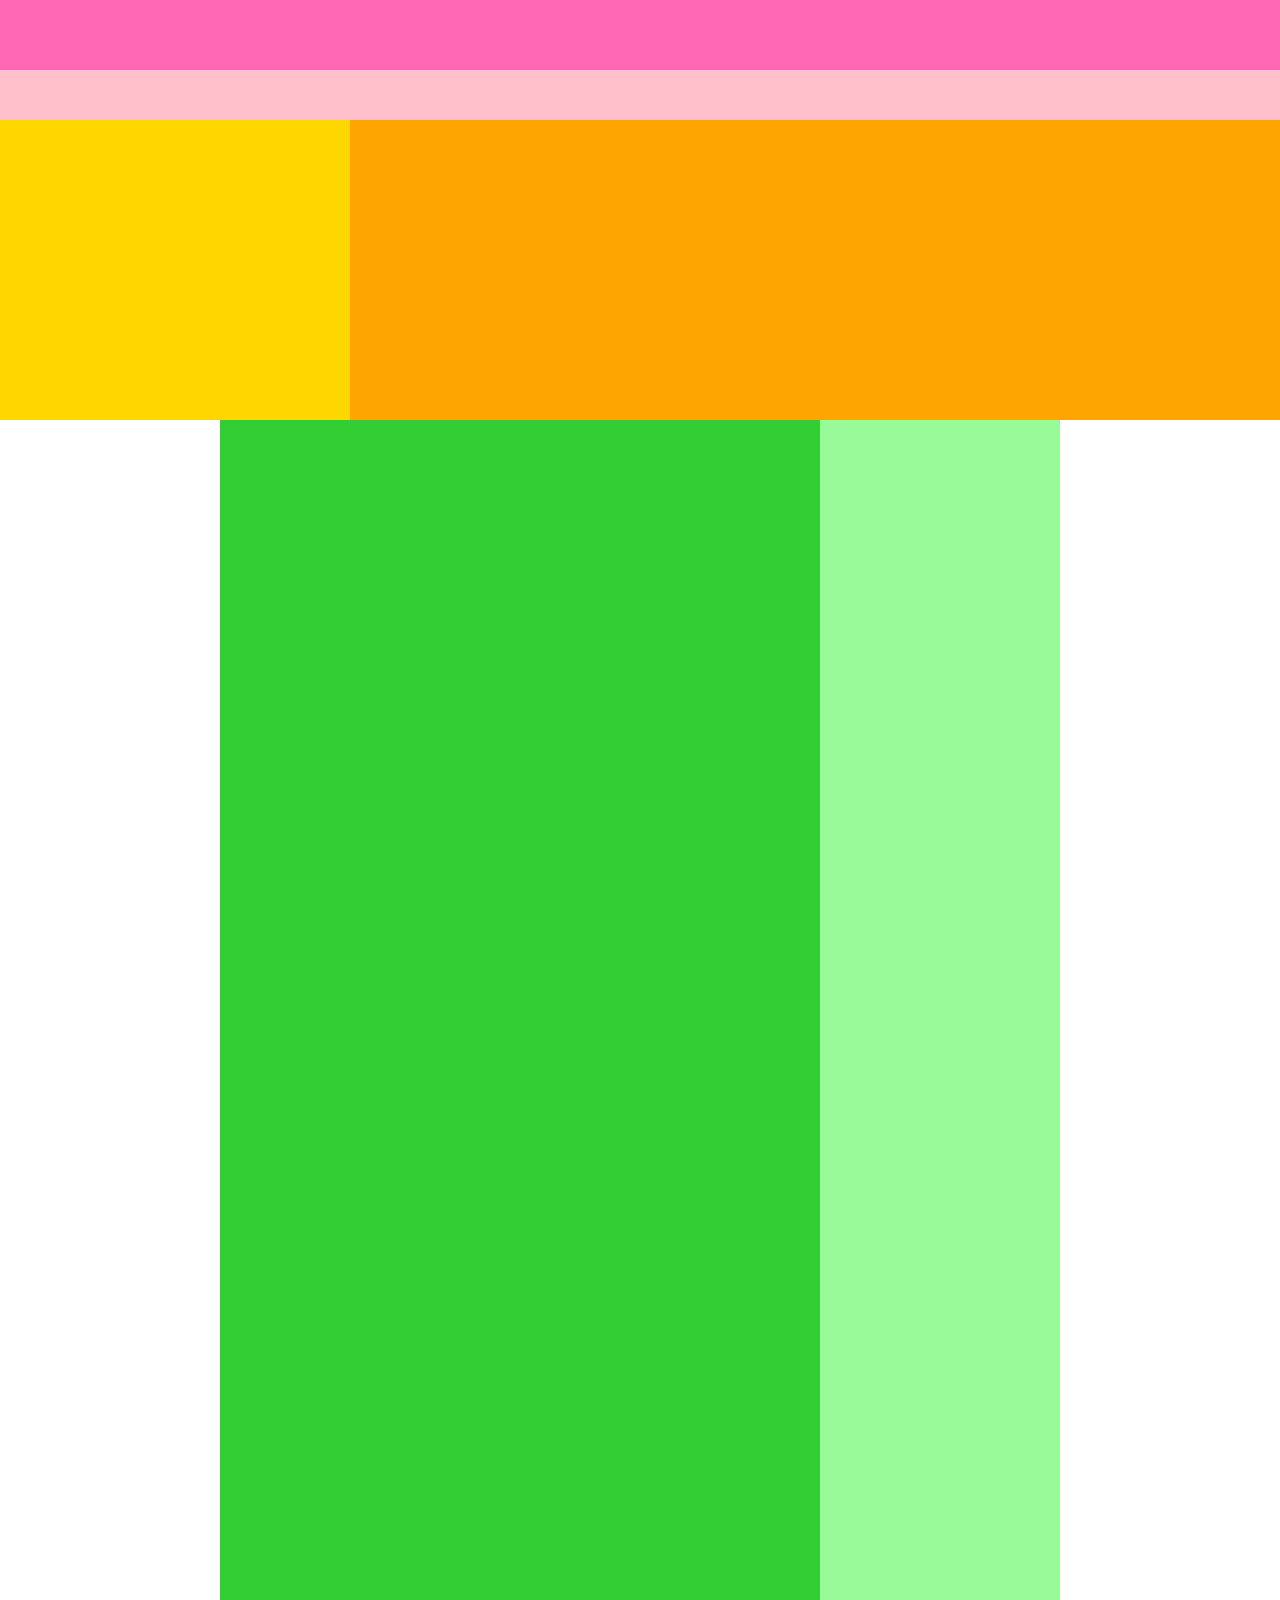
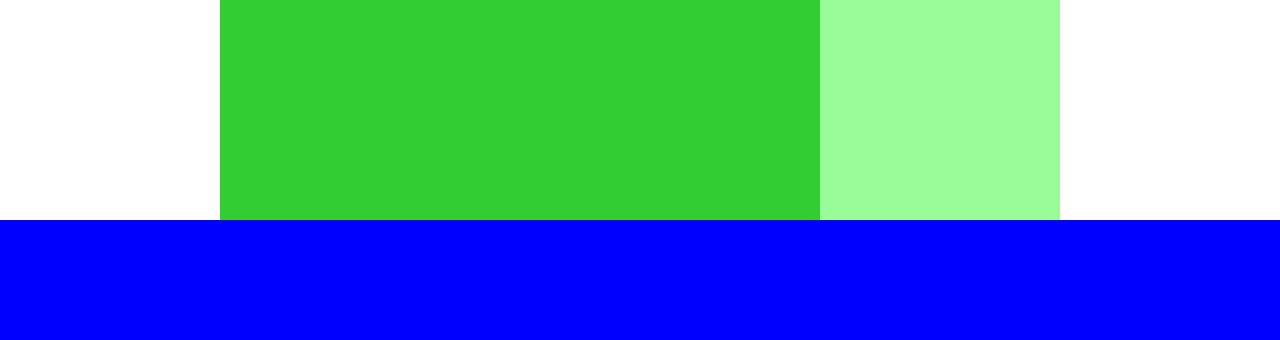
==== Chapter1_HTML/Assignment_Chapter4/caravan/index.html @ 2252f918 "[Update] 1-4 practice" ====
<!DOCTYPE HTML>
<html>
<head>
	<meta charset="UTF-8">
	<link rel="stylesheet" href="style.css">
	<title>CARAVAN</title>
</head>
<body>
	<!-- header用のdiv -->
	<div class="header">
		<div class="header-top"></div>
		<div class="header-bottom"></div>
	</div>

	<!-- main-visual用のdiv -->
	<div class="main-visual">
		<div class="main-visual-content"></div>
	</div>

	<!-- main用のdiv -->
	<div class="main clearfix">
		<div class="blog"></div>
		<div class="sidebar"></div>
	</div>

	<!-- footer用のdiv -->
	<div class="footer"></div>
</body>
</html>
---- Chapter1_HTML/Assignment_Chapter4/caravan/style.css ----
* {
	margin: 0;
	padding: 0;
	box-sizing: border-box;
}

.clearfix::after {
	content: "";
	display: block;
	clear: both;
}

.header {
	width: 100%;
	height: 120px;
	background-color: red;
}

.header-top {
	width: 100%;
	height: 70px;
	background-color: hotpink;
}

.header-bottom {
	width: 100%;
	height: 50px;
	background-color: pink;
}

.main-visual {
	width: 100%;
	height: 300px;
	background-color: orange;
}

.main-visual-content{
	width: 350px;
	height: 300px;
	background-color: gold;
}

.main{
	width: 840px;
	height: 1400px;
	background-color: green;
	margin: 0 auto;
}

.blog {
	width: 600px;
	height: 1400px;
	background-color: limegreen;
	float: left;
}

.sidebar {
	width: 240px;
	height: 1400px;
	background-color: palegreen;
	float: left;
}
.footer {
	width: 100%;
	height: 120px;
	background-color: blue;
}
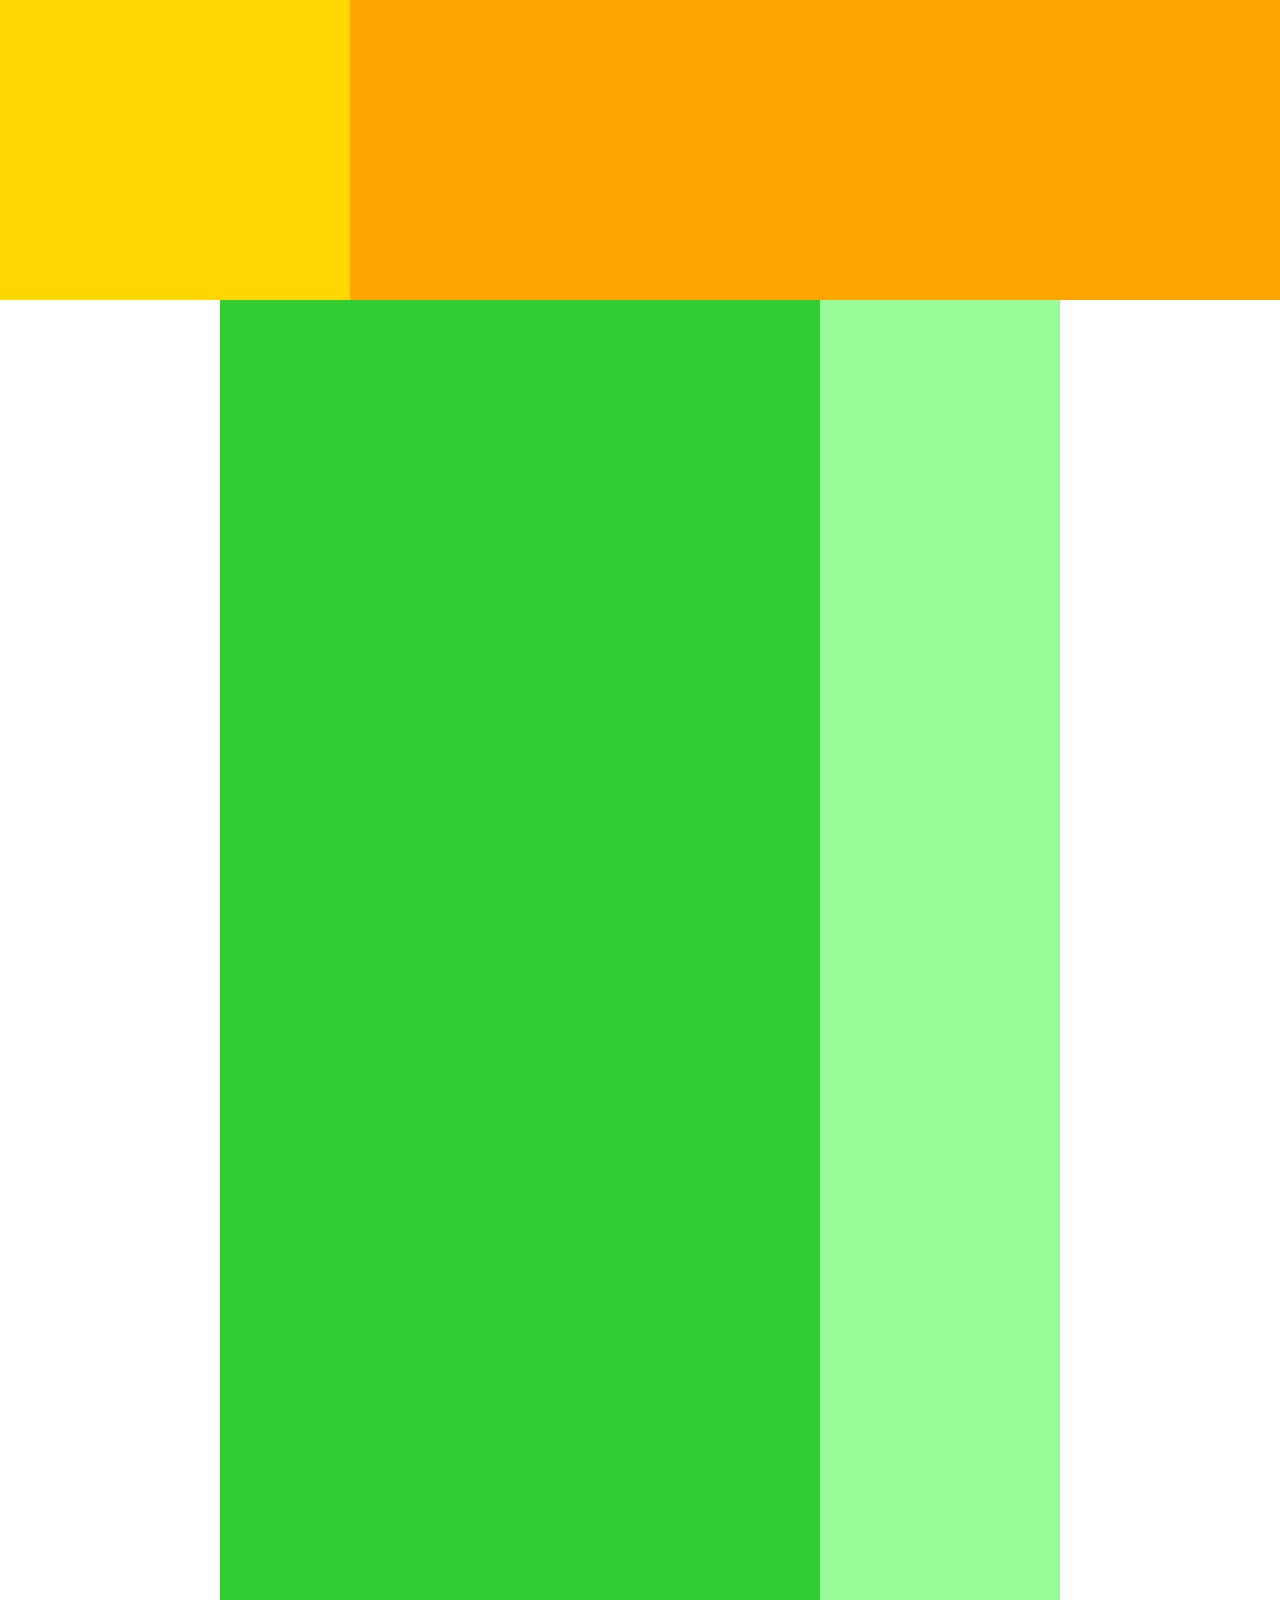
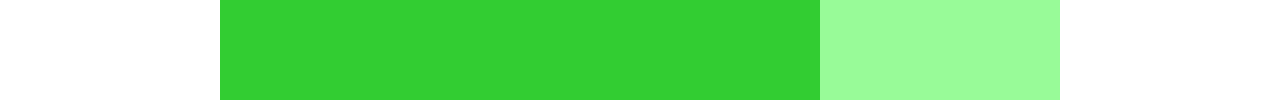
==== commit b4716d78: "[Start] 1-5 lesson" ====
--- a/Chapter1_HTML/Assignment_Chapter4/caravan/index.html
+++ b/Chapter1_HTML/Assignment_Chapter4/caravan/index.html
@@ -7,10 +7,7 @@
 </head>
 <body>
 	<!-- header用のdiv -->
-	<div class="header">
-		<div class="header-top"></div>
-		<div class="header-bottom"></div>
-	</div>
+	
 
 	<!-- main-visual用のdiv -->
 	<div class="main-visual">
@@ -24,6 +21,6 @@
 	</div>
 
 	<!-- footer用のdiv -->
-	<div class="footer"></div>
+	
 </body>
 </html>--- a/Chapter1_HTML/Assignment_Chapter4/caravan/style.css
+++ b/Chapter1_HTML/Assignment_Chapter4/caravan/style.css
@@ -8,24 +8,6 @@
 	content: "";
 	display: block;
 	clear: both;
-}
-
-.header {
-	width: 100%;
-	height: 120px;
-	background-color: red;
-}
-
-.header-top {
-	width: 100%;
-	height: 70px;
-	background-color: hotpink;
-}
-
-.header-bottom {
-	width: 100%;
-	height: 50px;
-	background-color: pink;
 }
 
 .main-visual {
@@ -60,8 +42,3 @@
 	background-color: palegreen;
 	float: left;
 }
-.footer {
-	width: 100%;
-	height: 120px;
-	background-color: blue;
-}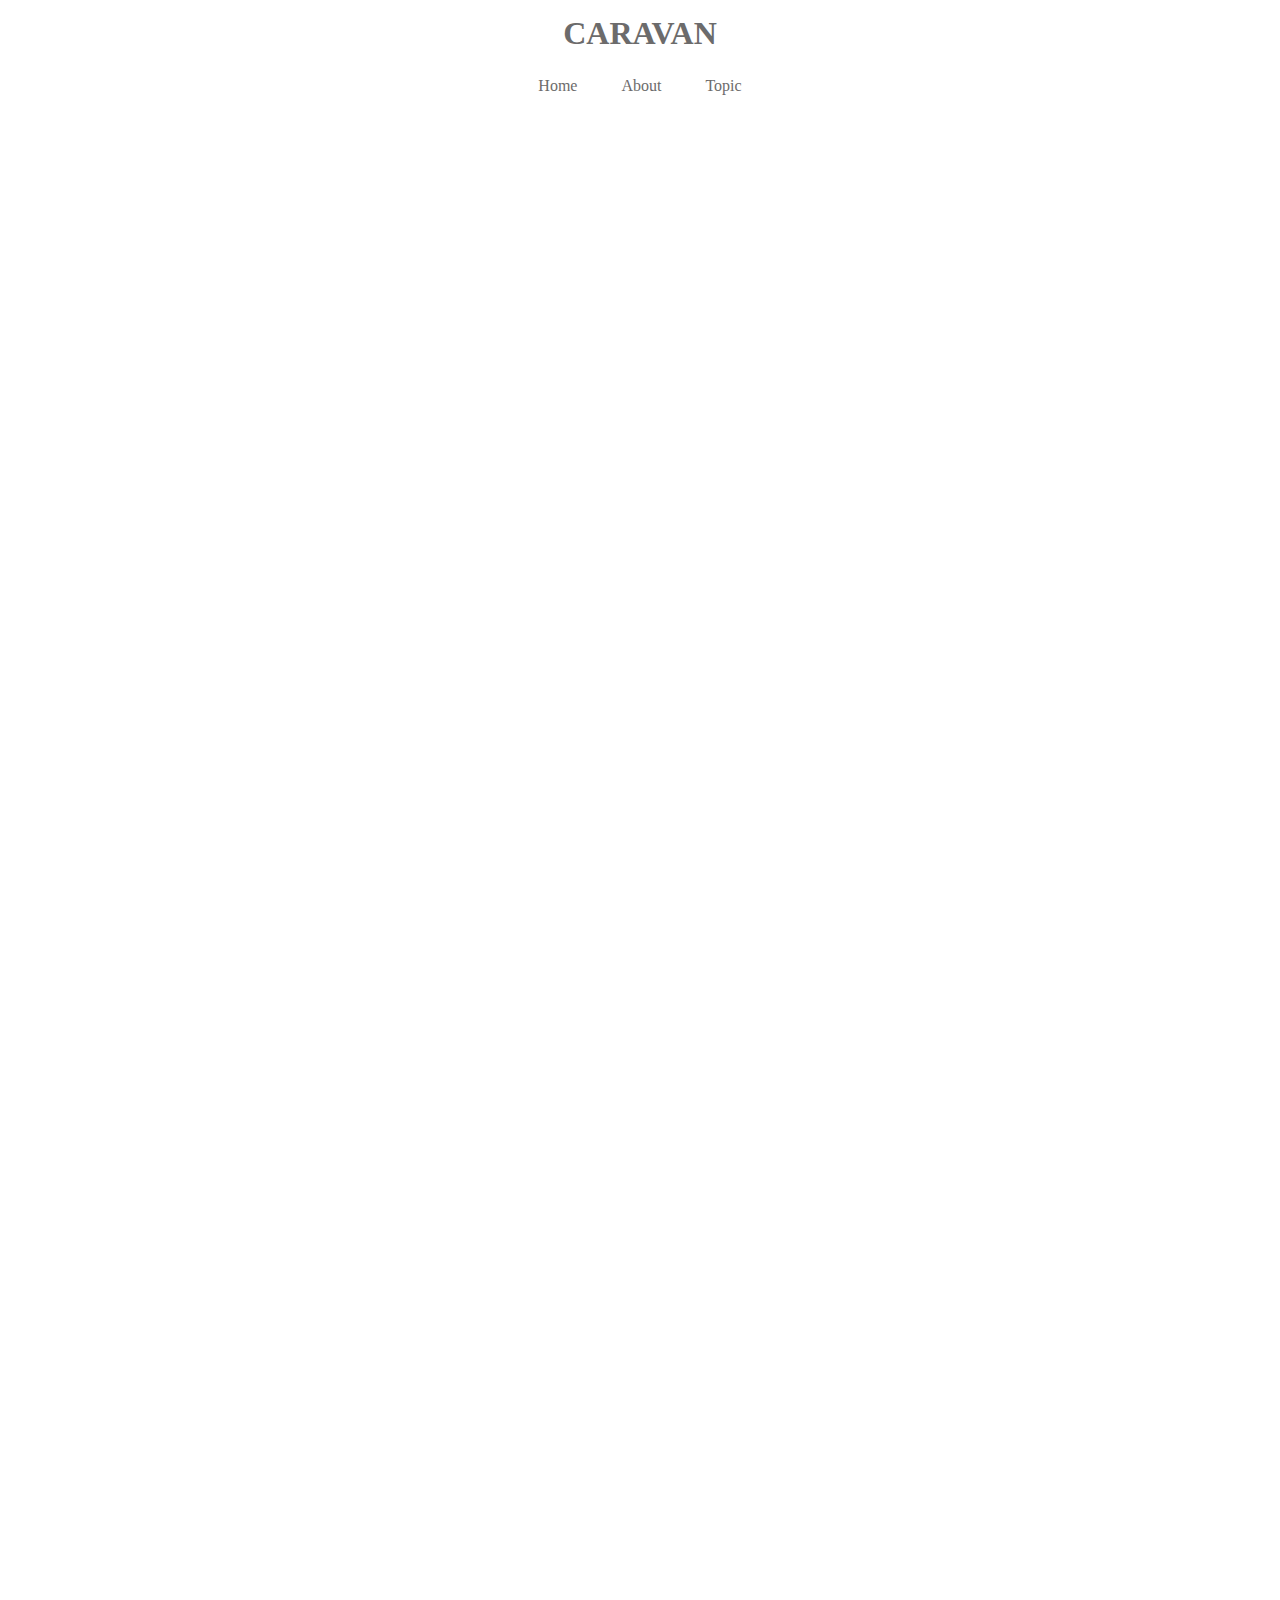
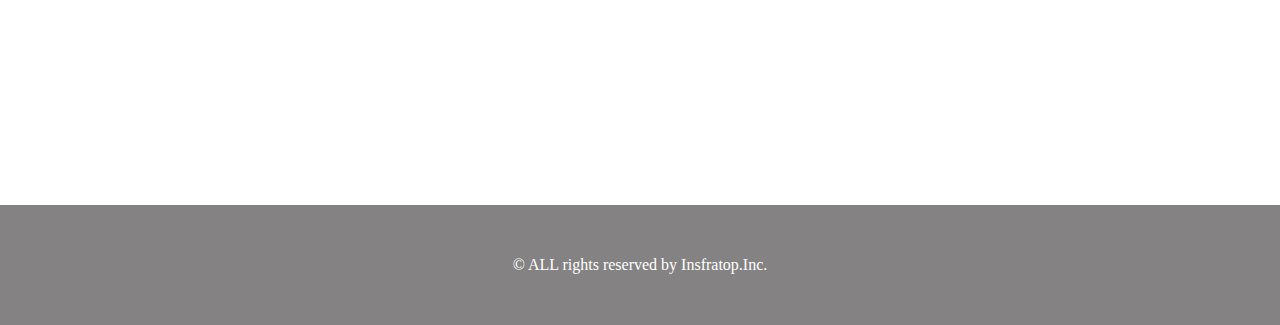
==== commit 71c17a3b: "[Finish] 1-5 lesson" ====
--- a/Chapter1_HTML/Assignment_Chapter4/caravan/index.html
+++ b/Chapter1_HTML/Assignment_Chapter4/caravan/index.html
@@ -6,21 +6,32 @@
 	<title>CARAVAN</title>
 </head>
 <body>
-	<!-- header用のdiv -->
-	
-
+	<!-- header -->
+	<header>
+		<h1 class="headline">
+			<a href="index.html">CARAVAN</a>
+	</header>
+	<nav>
+		<ul class="nav-list">
+			<li class="nav-list-item">
+				<a href="index.html">Home</a>
+			</li>
+			<li class="nav-list-item">About</li>
+			<li class="nav-list-item">Topic</li>
+		</ul>
+	</nav>
 	<!-- main-visual用のdiv -->
 	<div class="main-visual">
 		<div class="main-visual-content"></div>
 	</div>
-
 	<!-- main用のdiv -->
 	<div class="main clearfix">
 		<div class="blog"></div>
 		<div class="sidebar"></div>
 	</div>
-
-	<!-- footer用のdiv -->
-	
+	<!-- footer -->
+	<footer>
+		<p class="footer-text">© ALL rights reserved by Insfratop.Inc.</p>
+	</footer>
 </body>
 </html>--- a/Chapter1_HTML/Assignment_Chapter4/caravan/style.css
+++ b/Chapter1_HTML/Assignment_Chapter4/caravan/style.css
@@ -2,6 +2,11 @@
 	margin: 0;
 	padding: 0;
 	box-sizing: border-box;
+	color: #6c6b6b;
+}
+
+a {
+	text-decoration: none;
 }
 
 .clearfix::after {
@@ -10,35 +15,62 @@
 	clear: both;
 }
 
+header {
+	width: 90%;
+	padding: 15px 0;
+	margin: 0 auto;
+	text-align: center;
+}
+header .headline {
+	font-size: 32px;
+}
+
+.nav-list {
+	text-align: center;
+	padding: 10px 0;
+	margin: 0 auto;
+}
+.nav-list-item {
+	list-style: none;
+	display: inline-block;
+	margin: 0 20px;
+}
+
 .main-visual {
 	width: 100%;
 	height: 300px;
-	background-color: orange;
 }
 
 .main-visual-content{
 	width: 350px;
 	height: 300px;
-	background-color: gold;
 }
 
 .main{
 	width: 840px;
 	height: 1400px;
-	background-color: green;
 	margin: 0 auto;
 }
 
 .blog {
 	width: 600px;
 	height: 1400px;
-	background-color: limegreen;
 	float: left;
 }
 
 .sidebar {
 	width: 240px;
 	height: 1400px;
-	background-color: palegreen;
 	float: left;
 }
+
+footer {
+	width: 100%;
+	height: 120px;
+	text-align: center;
+	line-height: 120px;
+	background-color: #848282;
+}
+.footer-text {
+	color: #fff;
+}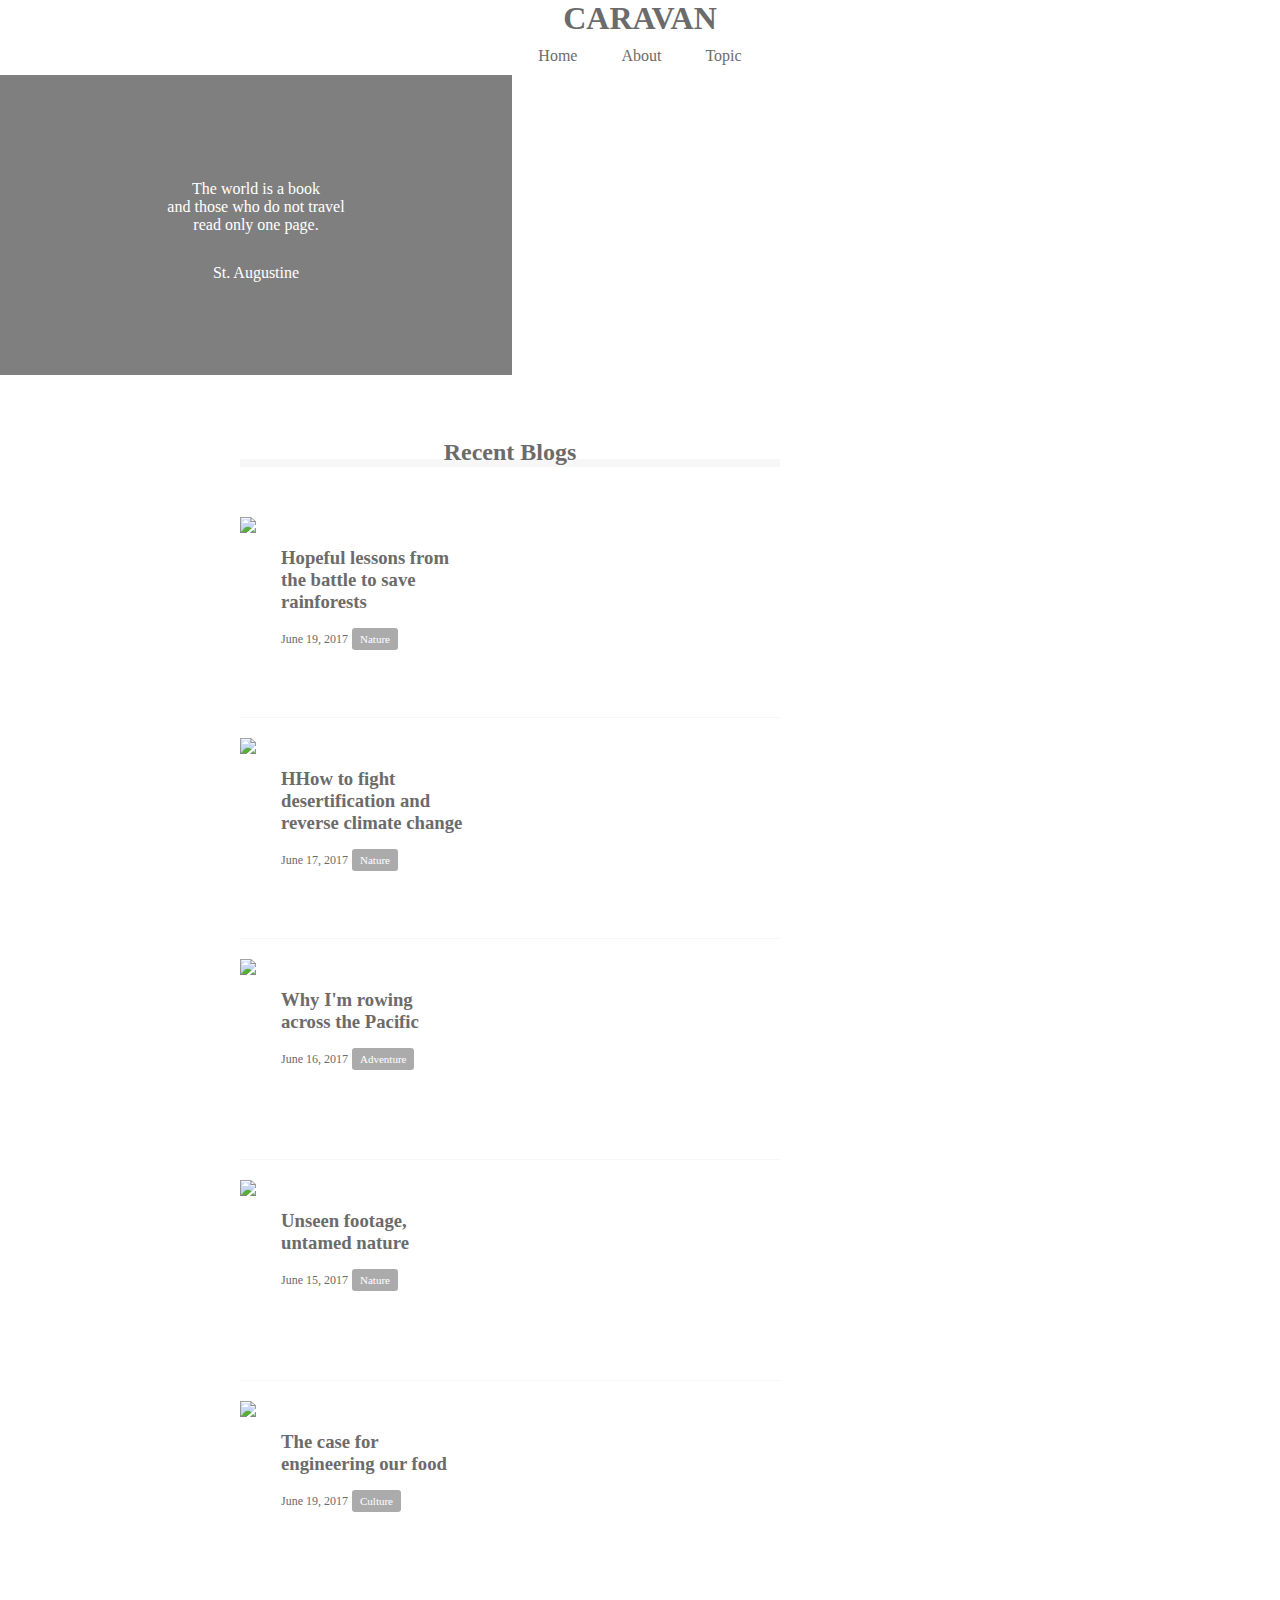
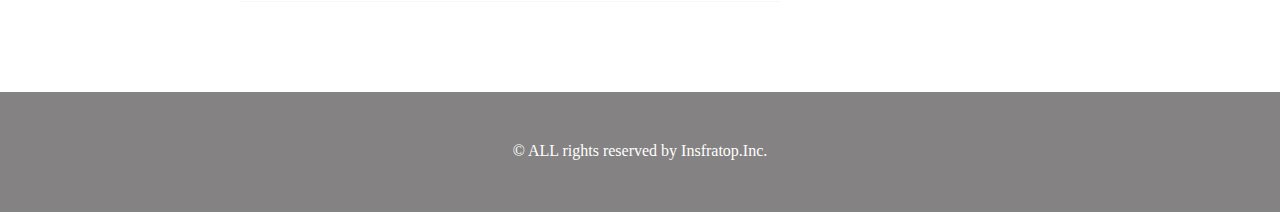
==== commit b0c2271f: "[Finish] 1-7 lesson" ====
--- a/Chapter1_HTML/Assignment_Chapter4/caravan/index.html
+++ b/Chapter1_HTML/Assignment_Chapter4/caravan/index.html
@@ -10,6 +10,7 @@
 	<header>
 		<h1 class="headline">
 			<a href="index.html">CARAVAN</a>
+		</h1>
 	</header>
 	<nav>
 		<ul class="nav-list">
@@ -20,15 +21,98 @@
 			<li class="nav-list-item">Topic</li>
 		</ul>
 	</nav>
+
 	<!-- main-visual用のdiv -->
 	<div class="main-visual">
-		<div class="main-visual-content"></div>
+		<div class="main-visual-content">
+			<p class="main-visual-text">
+				 The world is a book<br>
+				 and those who do not travel<br>
+				 read only one page.
+			</p>
+			<p class="main-visual-name">
+				St. Augustine
+			</p>
+		</div>
 	</div>
-	<!-- main用のdiv -->
-	<div class="main clearfix">
-		<div class="blog"></div>
+
+	<!-- main -->
+	<main class="main clearfix">
+		<section class="blog">
+			<h2 class="blog-headline">Recent Blogs</h2>
+			<div class="blog-box">
+			<div class="blog-item clearfix">
+				<img class="blog-image" src="img/forest.jpg">
+				<section class="blog-text">
+					<h3 class="blog-text-headline">
+						<a href="single.html">
+							Hopeful lessons from<br>
+							the battle to save<br>
+							rainforests
+						</a>
+					</h3>
+					<p class="blog-date">June 19, 2017</p>
+					<span class="category">Nature</span>
+				</section>
+			</div>
+			<div class="blog-item clearfix">
+				<img class="blog-image" src="img/desert.jpg">
+				<section class="blog-text">
+					<h3 class="blog-text-headline">
+						<a href="single.html">
+							HHow to fight<br>
+							desertification and<br>
+							reverse climate change
+						</a>
+					</h3>
+					<p class="blog-date">June 17, 2017</p>
+					<span class="category">Nature</span>
+				</section>
+			</div>
+			<div class="blog-item clearfix">
+				<img class="blog-image" src="img/sunset.jpg">
+				<section class="blog-text">
+					<h3 class="blog-text-headline">
+						<a href="single.html">
+							Why I'm rowing<br>
+							across the Pacific<br>
+						</a>
+					</h3>
+					<p class="blog-date">June 16, 2017</p>
+					<span class="category">Adventure</span>
+				</section>
+			</div>
+			<div class="blog-item clearfix">
+				<img class="blog-image" src="img/italy.jpg">
+				<section class="blog-text">
+					<h3 class="blog-text-headline">
+						<a href="single.html">
+							Unseen footage, <br>
+							untamed nature<br>
+						</a>
+					</h3>
+					<p class="blog-date">June 15, 2017</p>
+					<span class="category">Nature</span>
+				</section>
+			</div>
+			<div class="blog-item clearfix">
+				<img class="blog-image" src="img/asia.jpg">
+				<section class="blog-text">
+					<h3 class="blog-text-headline">
+						<a href="single.html">
+							The case for<br>
+							engineering our food<br>
+						</a>
+					</h3>
+					<p class="blog-date">June 19, 2017</p>
+					<span class="category">Culture</span>
+				</section>
+			</div>
+			</div>
+		</section>
 		<div class="sidebar"></div>
-	</div>
+	</main>
+
 	<!-- footer -->
 	<footer>
 		<p class="footer-text">© ALL rights reserved by Insfratop.Inc.</p>
--- a/Chapter1_HTML/Assignment_Chapter4/caravan/style.css
+++ b/Chapter1_HTML/Assignment_Chapter4/caravan/style.css
@@ -16,9 +16,7 @@
 }
 
 header {
-	width: 90%;
-	padding: 15px 0;
-	margin: 0 auto;
+	width: 100%;
 	text-align: center;
 }
 header .headline {
@@ -39,28 +37,77 @@
 .main-visual {
 	width: 100%;
 	height: 300px;
+	background-image: url(img/mv.jpg);
+	background-size: cover;
+	background-position: center;
 }
 
 .main-visual-content{
-	width: 350px;
+	width: 40%;
 	height: 300px;
+	background-color: rgba(0, 0, 0, 0.5);
+	text-align: center;
+	padding-top: 105px;
+}
+
+.main-visual-text {
+	color: #fff;
+}
+.main-visual-name {
+	margin-top: 30px;
+	color: #fff
 }
 
 .main{
-	width: 840px;
-	height: 1400px;
+	width: 800px;
 	margin: 0 auto;
+	padding: 70px 0;
 }
 
 .blog {
-	width: 600px;
-	height: 1400px;
+	width: 540px;
 	float: left;
+	margin-right: 30px;
+}
+.blog-headline {
+	border-bottom: 8px solid #f7f7f7;
+	text-align: center;
+	line-height: 0.6;
+}
+.blog-box {
+	padding-top: 50px;
+}
+.blog-item {
+	padding-bottom: 20px;
+	margin-bottom: 20px;
+	border-bottom: 1px solid #f7f7f7;
+}
+.blog-image {
+	height: 180px;
+	float: left;
+}
+.blog-text-headline {
+	padding-bottom: 15px;
+}
+.blog-text {
+	float: left;
+	padding: 30px 0 0 25px;
+}
+.blog-date {
+	font-size: 12px;
+	display: inline-block;
+}
+.category {
+	display: inline-block;
+	padding: 5px 8px;
+	background-color: #acabab;
+	border-radius: 3px;
+	color: #fff;
+	font-size: 11px;
 }
 
 .sidebar {
-	width: 240px;
-	height: 1400px;
+	width: 230px;
 	float: left;
 }
 
@@ -68,7 +115,7 @@
 	width: 100%;
 	height: 120px;
 	text-align: center;
-	line-height: 120px;
+	padding: 50px 0;
 	background-color: #848282;
 }
 .footer-text {
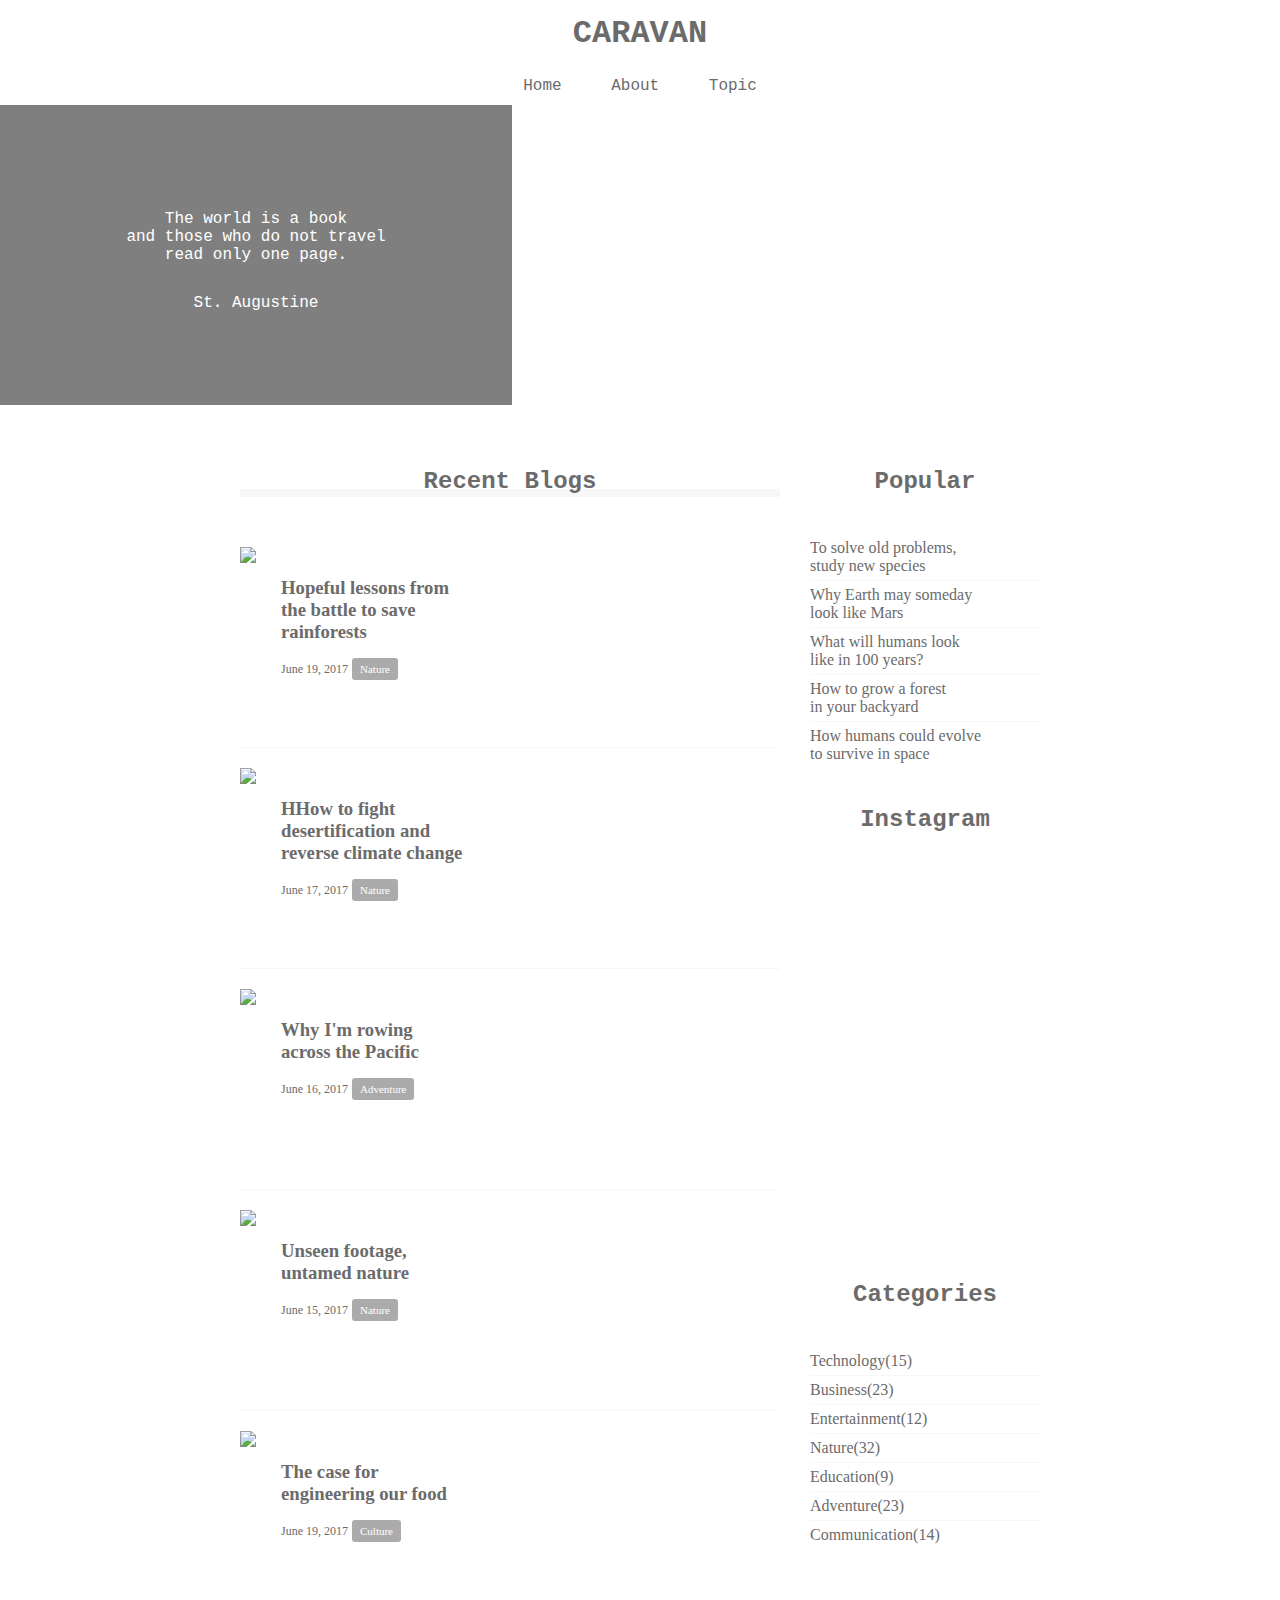
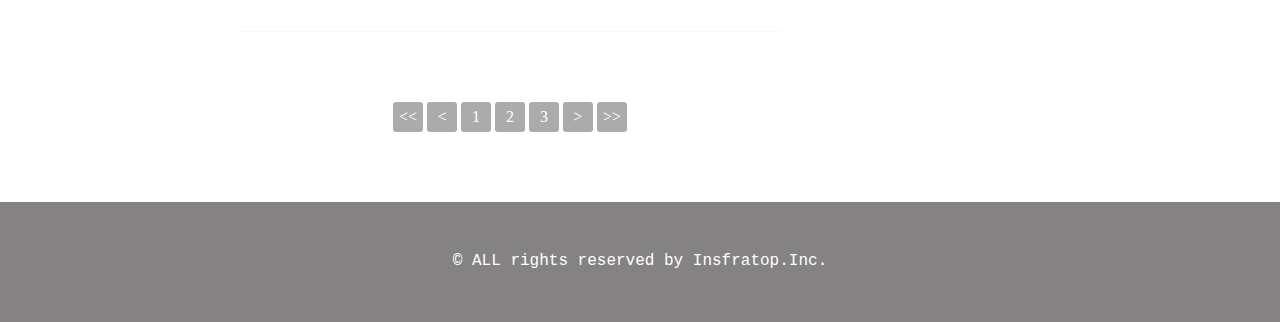
==== commit ba88974a: "[Start][Finish] 1-9 lesson. [comment] I forgot to commit before starting 1-9 lesson. Thus I commit [" ====
--- a/Chapter1_HTML/Assignment_Chapter4/caravan/index.html
+++ b/Chapter1_HTML/Assignment_Chapter4/caravan/index.html
@@ -2,6 +2,7 @@
 <html>
 <head>
 	<meta charset="UTF-8">
+	<script src="https://kit.fontawesome.com/545414966b.js" crossorigin="anonymous"></script>
 	<link rel="stylesheet" href="style.css">
 	<title>CARAVAN</title>
 </head>
@@ -11,6 +12,11 @@
 		<h1 class="headline">
 			<a href="index.html">CARAVAN</a>
 		</h1>
+		<div class="social">
+			<i class="fab fa-facebook-square"></i>
+			<i class="fab fa-twitter-square"></i>
+			<i class="fab fa-instagram-square"></i>
+		</div>
 	</header>
 	<nav>
 		<ul class="nav-list">
@@ -109,8 +115,52 @@
 				</section>
 			</div>
 			</div>
+			<div class="pagination">
+				<p><<</p>
+				<p><</p>
+				<p>1</p>
+				<p>2</p>
+				<p>3</p>
+				<p>></p>
+				<p>>></p>
+			</div>
 		</section>
-		<div class="sidebar"></div>
+				<!-- sidebar -->
+		<div class="sidebar">
+			<section class="popular">
+				<h2 class="sidebar-headline">Popular</h2>
+				<div class="sidebar-contents">
+					<p class="popular-text">To solve old problems, <br>study new species</p>
+					<p class="popular-text">Why Earth may someday<br>look like Mars</p>
+					<p class="popular-text">What will humans look<br>like in 100 years?</p>
+					<p class="popular-text">How to grow a forest<br>in your backyard</p>
+					<p class="popular-text">How humans could evolve<br>to survive in space</p>
+				</div>
+			</section>
+			<section class="instagram">
+				<h2 class="instagram-headline">Instagram</h2>
+				<div class="sidebar-contents clearfix">
+					<div class="instagram-box"></div>
+					<div class="instagram-box"></div>
+					<div class="instagram-box"></div>
+					<div class="instagram-box"></div>
+					<div class="instagram-box"></div>
+					<div class="instagram-box"></div>
+				</div>
+			</section>
+			<section class="categories">
+				<h2 class="categories-headline">Categories</h2>
+				<div class="sidebar-contents">
+					<p class="categories-text">Technology(15)</p>
+					<p class="categories-text">Business(23)</p>
+					<p class="categories-text">Entertainment(12)</p>
+					<p class="categories-text">Nature(32)</p>
+					<p class="categories-text">Education(9)</p>
+					<p class="categories-text">Adventure(23)</p>
+					<p class="categories-text">Communication(14)</p>
+				</div>
+			</section>
+		</div>
 	</main>
 
 	<!-- footer -->
--- a/Chapter1_HTML/Assignment_Chapter4/caravan/style.css
+++ b/Chapter1_HTML/Assignment_Chapter4/caravan/style.css
@@ -15,12 +15,28 @@
 	clear: both;
 }
 
+header, nav, h2, .main-visual, footer {
+	font-family: Chalkduster, "Bradley Hand", Courier, "Segoe Print", sans-serif;
+}
+
 header {
-	width: 100%;
-	text-align: center;
+	position: relative;
+	width: 90%;
+	text-align: center;
+	padding: 15px 0;
+	margin: 0 auto;
 }
 header .headline {
 	font-size: 32px;
+}
+.social i {
+	display: inline-block;
+	margin-left: 20px;
+}
+.social {
+	position: absolute;
+	top: 22px;
+	right: 22px;
 }
 
 .nav-list {
@@ -110,6 +126,67 @@
 	width: 230px;
 	float: left;
 }
+.sidebar-headline, .instagram-headline, .categories-headline {
+	border-bottom: 8px soid #f7f7f7;
+	text-align: center;
+	line-height: 0.6;
+}
+.sidebar-contents {
+	padding: 50px 0;
+}
+.popular-text, .categories-text {
+	padding-bottom: 5px;
+	border-bottom: 1px solid #f7f7f7;
+	margin-bottom: 5px;
+}
+.popular-text:last-child, .categories-text:last-child {
+	margin: 0;
+	padding: 0;
+	border: none;
+}
+.instagram-box {
+	float: left;
+	width: 110px;
+	padding-top: 110px;
+	background-size: cover;
+	background-position: center;
+}
+.instagram-box:nth-child(odd) {
+	margin: 0 10px 10px 0;
+}
+.instagram-box:nth-child(1) {
+	background-image: url(img/airport.jpg);
+}
+.instagram-box:nth-child(2) {
+	background-image: url(img/japan.jpg);
+}
+.instagram-box:nth-child(3) {
+	background-image: url(img/snow.jpg);
+}
+.instagram-box:nth-child(4) {
+	background-image: url(img/japan2.jpg);
+}
+.instagram-box:nth-child(5) {
+	background-image: url(img/lake.jpg);
+}
+.instagram-box:nth-child(6) {
+	background-image: url(img/road.jpg);
+}
+
+.pagination {
+	text-align: center;
+	padding-top: 50px;
+}
+.pagination p {
+	width: 30px;
+	height: 30px;
+	display: inline-block;
+	color: #fff;
+	background-color: #acabab;
+	border-radius: 3px;
+	padding: 0 5px;
+	line-height: 30px;
+}
 
 footer {
 	width: 100%;
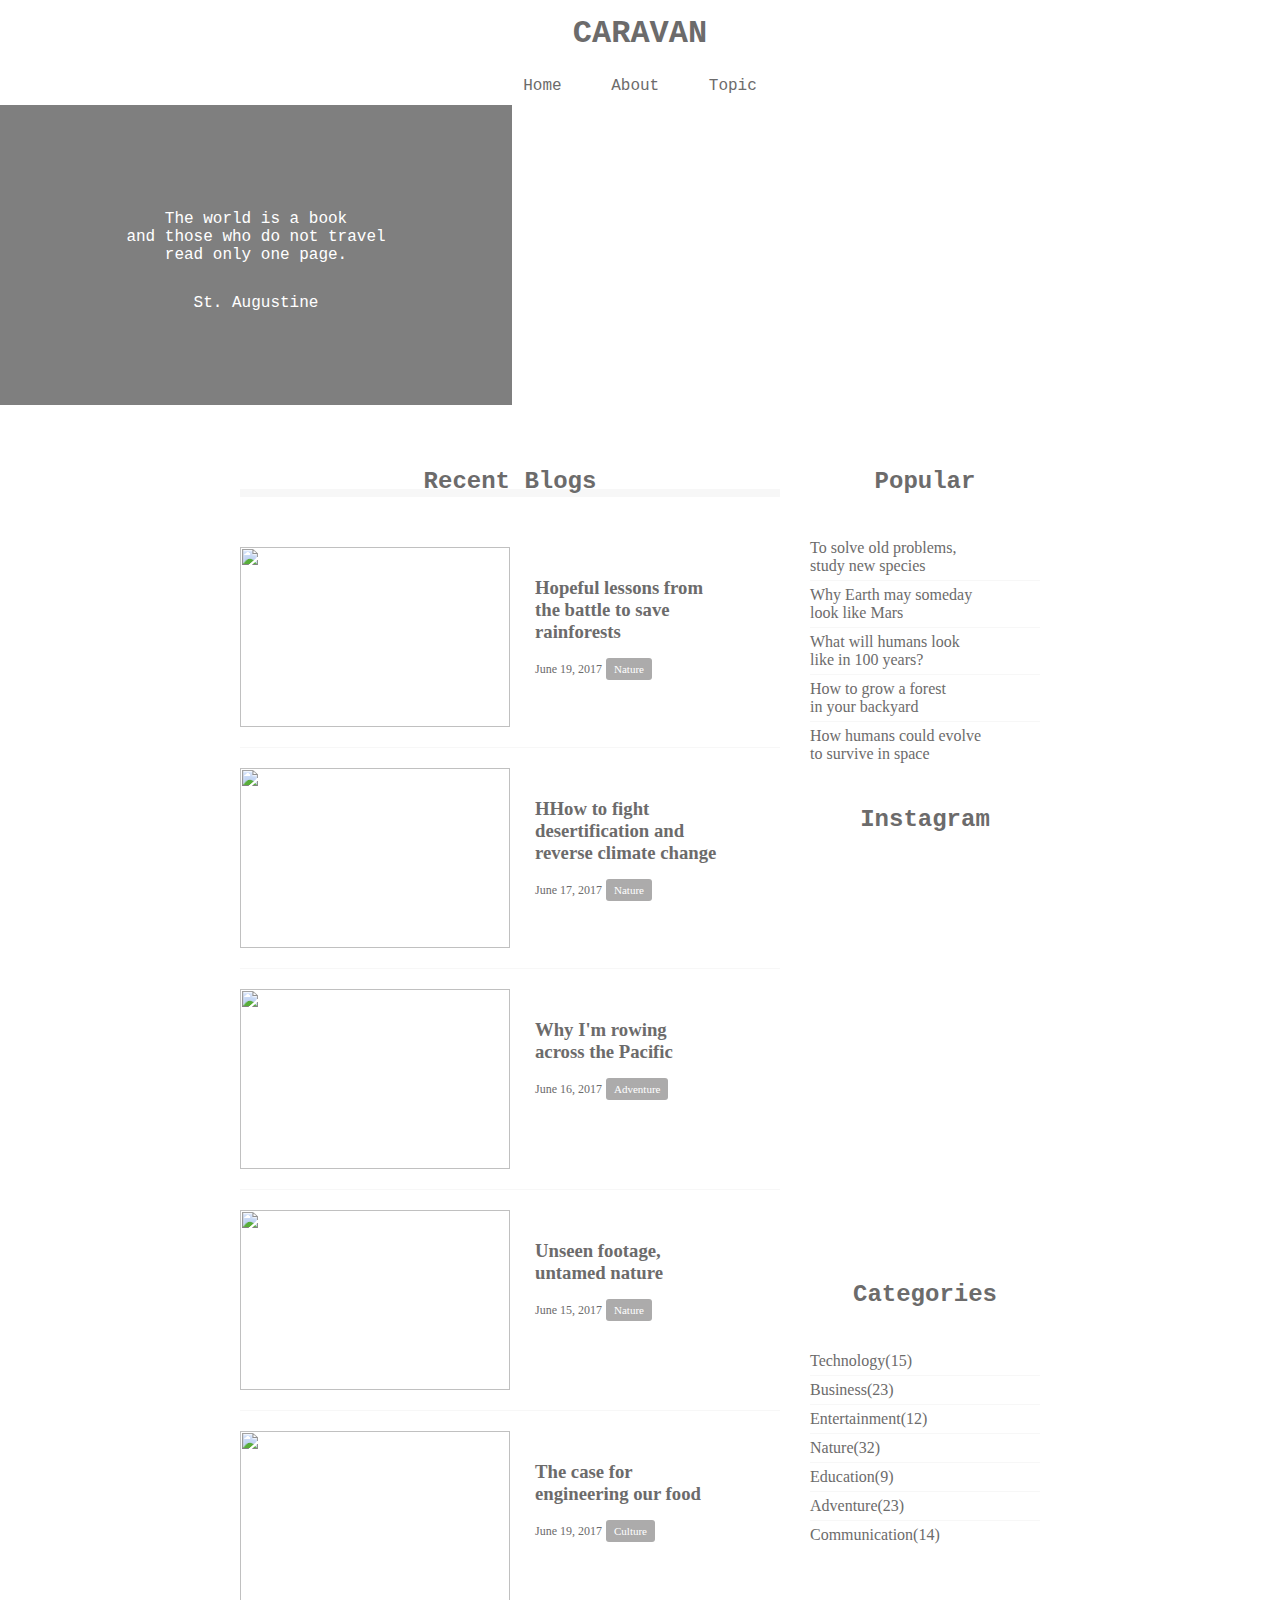
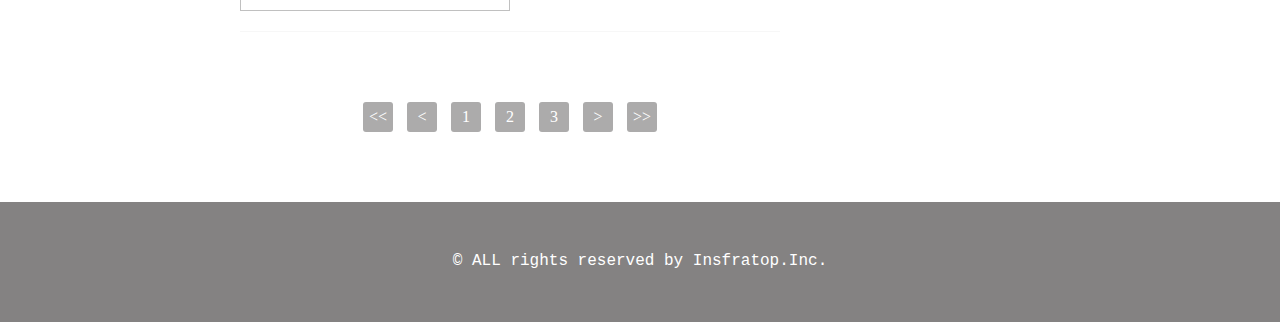
==== commit b3499eb9: "[start] 1-10 exercise" ====
--- a/Chapter1_HTML/Assignment_Chapter4/caravan/index.html
+++ b/Chapter1_HTML/Assignment_Chapter4/caravan/index.html
@@ -2,6 +2,7 @@
 <html>
 <head>
 	<meta charset="UTF-8">
+	<meta name="viewport" content="width=device-width,initial-scale=1.0">
 	<script src="https://kit.fontawesome.com/545414966b.js" crossorigin="anonymous"></script>
 	<link rel="stylesheet" href="style.css">
 	<title>CARAVAN</title>
@@ -28,7 +29,7 @@
 		</ul>
 	</nav>
 
-	<!-- main-visual用のdiv -->
+	<!-- main-visual -->
 	<div class="main-visual">
 		<div class="main-visual-content">
 			<p class="main-visual-text">
--- a/Chapter1_HTML/Assignment_Chapter4/caravan/style.css
+++ b/Chapter1_HTML/Assignment_Chapter4/caravan/style.css
@@ -29,16 +29,15 @@
 header .headline {
 	font-size: 32px;
 }
-.social i {
-	display: inline-block;
-	margin-left: 20px;
-}
 .social {
 	position: absolute;
 	top: 22px;
 	right: 22px;
 }
-
+.social i {
+	display: inline-block;
+	margin-left: 20px;
+}
 .nav-list {
 	text-align: center;
 	padding: 10px 0;
@@ -99,6 +98,7 @@
 	border-bottom: 1px solid #f7f7f7;
 }
 .blog-image {
+	width: 270px;
 	height: 180px;
 	float: left;
 }
@@ -121,7 +121,20 @@
 	color: #fff;
 	font-size: 11px;
 }
-
+.pagination {
+	text-align: center;
+	padding-top: 50px;
+}
+.pagination p {
+	width: 30px;
+	height: 30px;
+	margin: 0 5px;
+	display: inline-block;
+	color: #fff;
+	background-color: #acabab;
+	border-radius: 3px;
+	line-height: 30px;
+}
 .sidebar {
 	width: 230px;
 	float: left;
@@ -173,21 +186,6 @@
 	background-image: url(img/road.jpg);
 }
 
-.pagination {
-	text-align: center;
-	padding-top: 50px;
-}
-.pagination p {
-	width: 30px;
-	height: 30px;
-	display: inline-block;
-	color: #fff;
-	background-color: #acabab;
-	border-radius: 3px;
-	padding: 0 5px;
-	line-height: 30px;
-}
-
 footer {
 	width: 100%;
 	height: 120px;
@@ -197,4 +195,56 @@
 }
 .footer-text {
 	color: #fff;
+}
+
+@media screen and (max-width:425px) {
+  header {
+    width: 100%;
+  }
+  .nav-list {
+    width: 100%;
+  }
+  .nav-list-item {
+    width: 100%;
+    margin: 0 0 10px 0;
+  }
+  .social {
+    display: none;
+  }
+  .main-visual-content {
+    width: 100%;
+  }
+  main {
+    width: 100%;
+  }
+  .blog {
+    width: 100%;
+    margin: 0;
+  }
+  .blog-box {
+    padding-left: 2%;
+    padding-right: 2%;
+  }
+  .blog-image {
+    width: 49%;
+  }
+  .blog-text {
+    width: 49%;
+    padding-top: 5px;
+  }
+  .sidebar {
+    width: 100%;
+    padding-left: 3%;
+    padding-right: 3%;
+  }
+  .instagram-box {
+    width: 48%;
+    padding-top: 48%;
+  }
+  .instagram-box:nth-child(odd) {
+    margin-right: 4%;
+  }
+  .pagination { 
+    margin-bottom: 50px;
+  }
 }